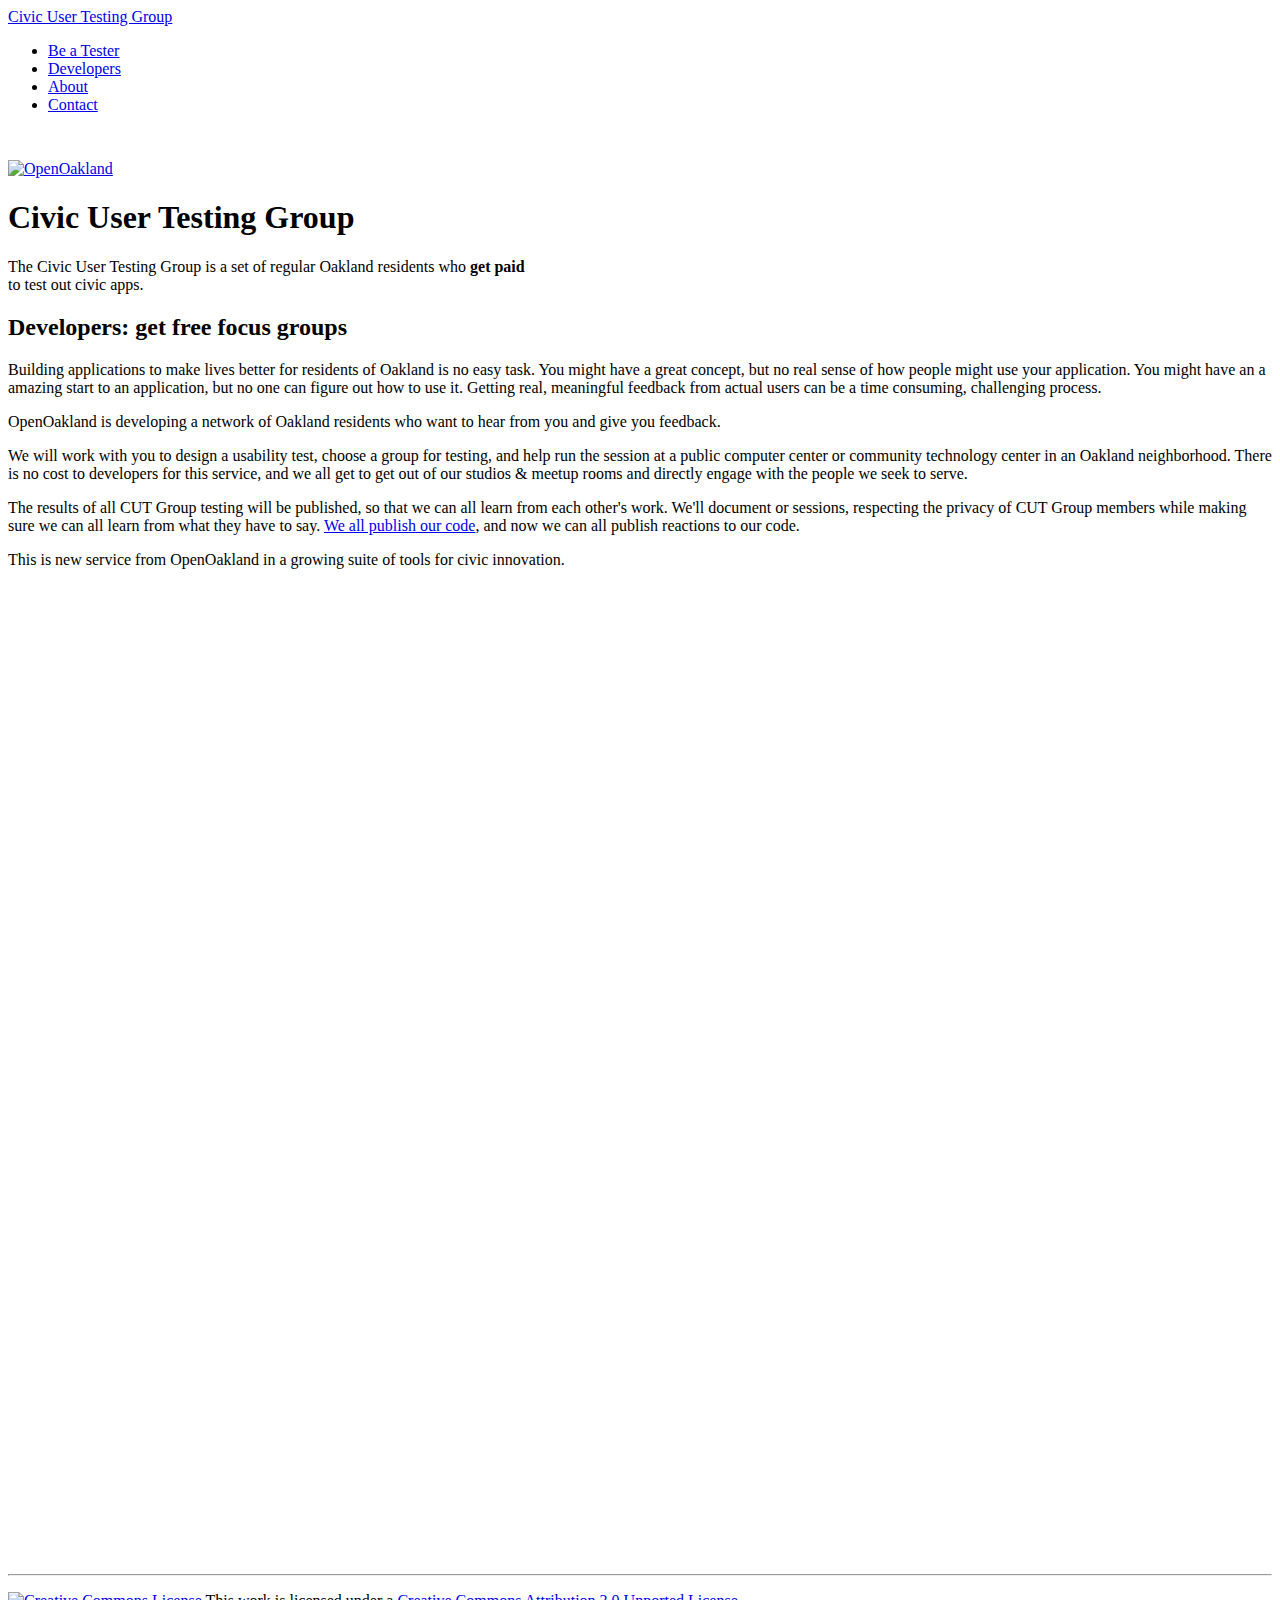
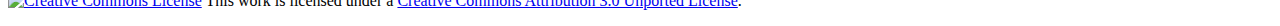
==== developers.html @ ace067a2 "Analytics code" ====
<!DOCTYPE html>
<!--[if lt IE 7]>      <html class="no-js lt-ie9 lt-ie8 lt-ie7"> <![endif]-->
<!--[if IE 7]>         <html class="no-js lt-ie9 lt-ie8"> <![endif]-->
<!--[if IE 8]>         <html class="no-js lt-ie9"> <![endif]-->
<!--[if gt IE 8]><!--> <html class="no-js"> <!--<![endif]-->
    <head>
        <meta charset="utf-8">
        <meta http-equiv="X-UA-Compatible" content="IE=edge,chrome=1">
        <title>Developers and Civic User Testing Group - OpenOakland</title>
        <meta name="description" content="">
        <meta name="viewport" content="width=device-width,initial-scale=1.0">

        <link rel="stylesheet" href="assets/css/bootstrap.min.css">
        <link rel="stylesheet" href="assets/css/main.css">
        <script src="assets/js/vendor/modernizr-2.6.2-respond-1.1.0.min.js"></script>
        <link href='http://fonts.googleapis.com/css?family=Roboto+Condensed:400,300' rel='stylesheet' type='text/css'>
    </head>
    <body>
        <!--[if lt IE 7]>
            <p class="chromeframe">You are using an <strong>outdated</strong> browser. Please <a href="http://browsehappy.com/">upgrade your browser</a> or <a href="http://www.google.com/chromeframe/?redirect=true">activate Google Chrome Frame</a> to improve your experience.</p>
        <![endif]-->

        <!-- This code is taken from http://twitter.github.com/bootstrap/examples/hero.html -->

        <div class="navbar navbar-inverse navbar-fixed-top">
            <div class="navbar-inner">
                <div class="container">
                    <a class="btn btn-navbar" data-toggle="collapse" data-target=".nav-collapse">
                        <span class="icon-bar"></span>
                        <span class="icon-bar"></span>
                        <span class="icon-bar"></span>
                    </a>
                    <a class="brand" href="index.html">Civic User Testing Group</a>
                    <div class="nav-collapse collapse">
                        <ul class="nav pull-right">
                            <li><a href="index.html#signup">Be a Tester</a></li>
                            <li><a href="developers.html">Developers</a></li>
                            <li><a href="index.html#about">About</a></li>
                            <li><a href="index.html#contact">Contact</a></li>
                        </ul>
                    </div><!--/.nav-collapse -->
                </div>
            </div>
        </div>

        <div class="container">

          <div class="hero-unit">
              <div class="pull-left span3">
                <a href="http://www.openoakland.org/"><img src="assets/img/oologo.png" alt="OpenOakland" style="height:77px; width: 200px; margin-top:30px;"/></a>
              </div>
              <div class="pull-left span8">
                <h1>Civic User Testing Group</h1>
                <p>The Civic User Testing Group is a set of regular Oakland residents who <strong>get paid</strong><br/> to test out civic apps.</p>                  
              </div>
              <div class="clearfix"></div>
          </div>

            <a name="developers"></a>
            <div class="row section-break">
                <div class="span12">                    
                    <h2>Developers: get free focus groups</h2>

                    <p>Building applications to make lives better for residents of Oakland is no easy task. You might have a great concept, but no real sense of how people might use your application. You might have an a amazing start to an application, but no one can figure out how to use it. Getting real, meaningful feedback from actual users can be a time consuming, challenging process.</p>

                    <p>OpenOakland is developing a network of Oakland residents who want to hear from you and give you feedback.</p>
                    
                    <p>We will work with you to design a usability test, choose a group for testing, and help run the session at a public computer center or community technology center in an Oakland neighborhood</a>. There is no cost to developers for this service, and we all get to get out of our studios & meetup rooms and directly engage with the people we seek to serve.</p>

                    <p>The results of all CUT Group testing will be published, so that we can all learn from each other's work. We'll document or sessions, respecting the privacy of CUT Group members while making sure we can all learn from what they have to say.  <a href="https://github.com/openoakland">We all publish our code</a>, and now we can all publish reactions to our code.</p>                    

                    <p>This is new service from OpenOakland in a growing suite of tools for civic innovation.</p>
                    
                    <iframe height="977" allowTransparency="true" frameborder="0" scrolling="no" style="width:100%;border:none"  src="https://smartchicago2012.wufoo.com/embed/q1s01e1n09y3274/"><a href="https://smartchicago2012.wufoo.com/forms/q1s01e1n09y3274/">Fill out my Wufoo form!</a></iframe>
               </div>
            </div>

            <hr>

            <footer>
                <p class="muted"><a rel="license" href="http://creativecommons.org/licenses/by/3.0/deed.en_US"><img alt="Creative Commons License" style="border-width:0" src="http://i.creativecommons.org/l/by/3.0/80x15.png" /></a> This work is licensed under a <a rel="license" href="http://creativecommons.org/licenses/by/3.0/deed.en_US">Creative Commons Attribution 3.0 Unported License</a>.</p>                
            </footer>

        </div> <!-- /container -->

        <script src="//ajax.googleapis.com/ajax/libs/jquery/1.9.0/jquery.min.js"></script>
        <script>window.jQuery || document.write('<script src="js/vendor/jquery-1.9.0.min.js"><\/script>')</script>
        <script src="assets/js/vendor/bootstrap.min.js"></script>
        <script src="assets/js/main-min.js"></script>

        <script>
            var _gaq=[['_setAccount','UA-35908939-10'],['_trackPageview']];
            (function(d,t){var g=d.createElement(t),s=d.getElementsByTagName(t)[0];
            g.src=('https:'==location.protocol?'//ssl':'//www')+'.google-analytics.com/ga.js';
            s.parentNode.insertBefore(g,s)}(document,'script'));
        </script>
    </body>
</html>
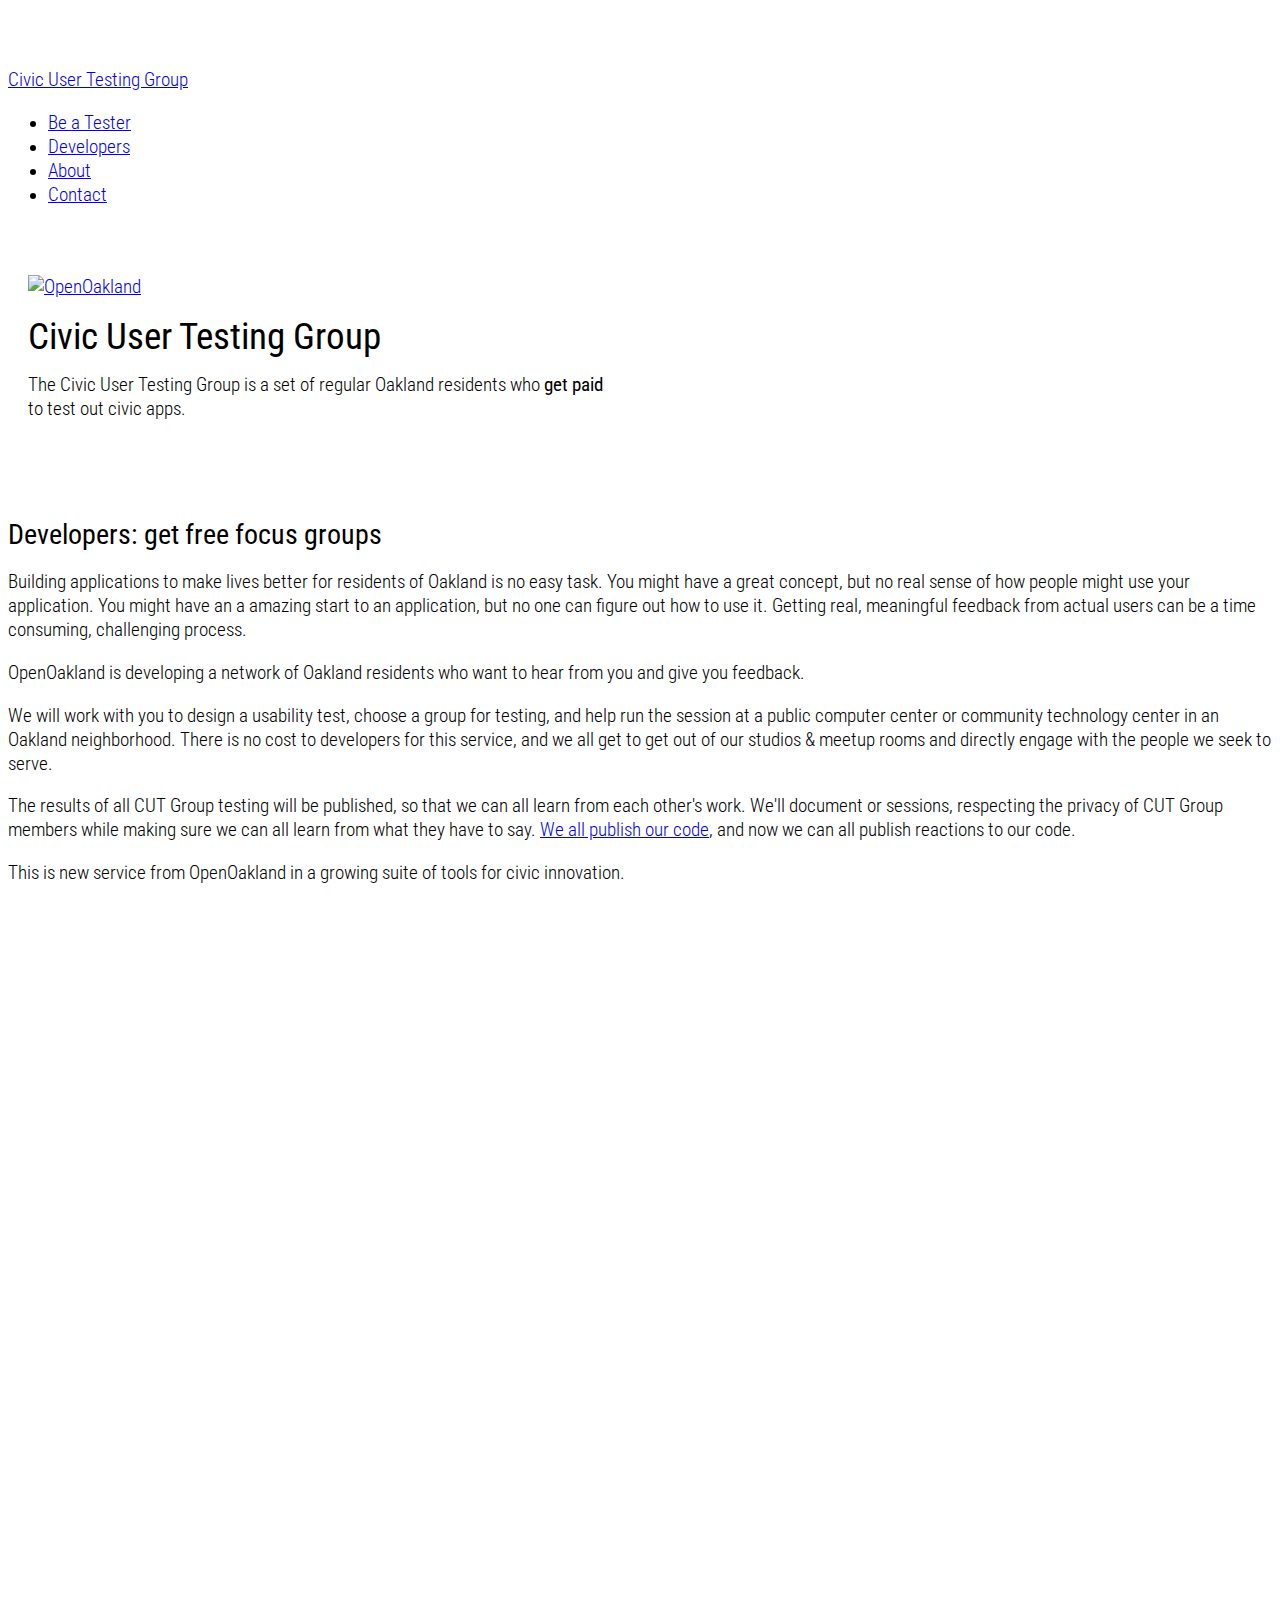
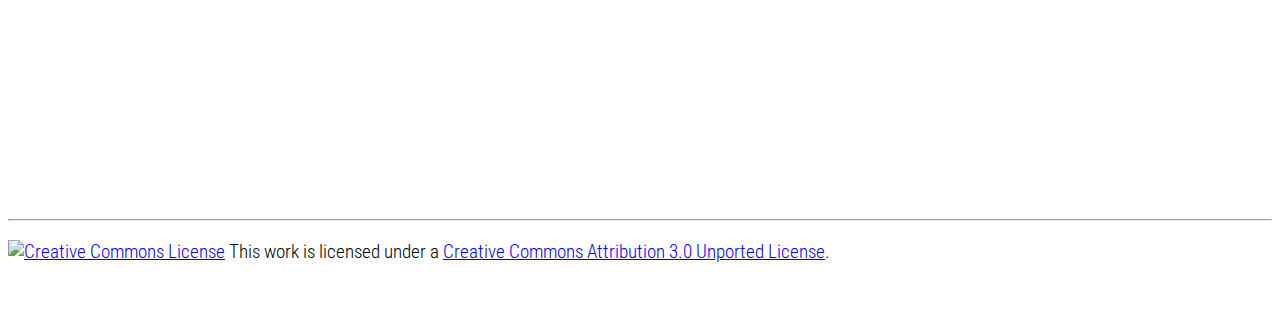
==== commit 42757081: "New dev form inserted" ====
--- a/developers.html
+++ b/developers.html
@@ -71,8 +71,8 @@
 
                     <p>This is new service from OpenOakland in a growing suite of tools for civic innovation.</p>
                     
-                    <iframe height="977" allowTransparency="true" frameborder="0" scrolling="no" style="width:100%;border:none"  src="https://smartchicago2012.wufoo.com/embed/q1s01e1n09y3274/"><a href="https://smartchicago2012.wufoo.com/forms/q1s01e1n09y3274/">Fill out my Wufoo form!</a></iframe>
-               </div>
+<iframe src="https://docs.google.com/forms/d/1IJmX320slVctmIMm3yXiOiu43-e77eXU6Nc3Y7RDec0/viewform?embedded=true" width="760" height="900" frameborder="0" marginheight="0" marginwidth="0">Loading...</iframe>               
+</div>
             </div>
 
             <hr>
--- a/assets/css/main.css
+++ b/assets/css/main.css
@@ -0,0 +1,19 @@
+h1,h2   { font-family: "Roboto Condensed", Helvetica, Arial; font-weight: 400;}
+body    { font-family: "Roboto Condensed", Helvetica, Arial; font-weight: 300; font-size: 14pt; line-height: 18pt;}
+
+div.section-break { padding-top: 40px; }
+
+div.hero-unit { padding: 20px; } 
+
+/* responsive tweaks */
+@media (min-width: 979px) {
+  body { padding-top: 60px; padding-bottom: 40px; 
+}
+
+/* style Oakland areas */
+.zipzone {
+	fill: #003300;
+	/* fill: none;*/
+	stroke: #009933;
+}
+
